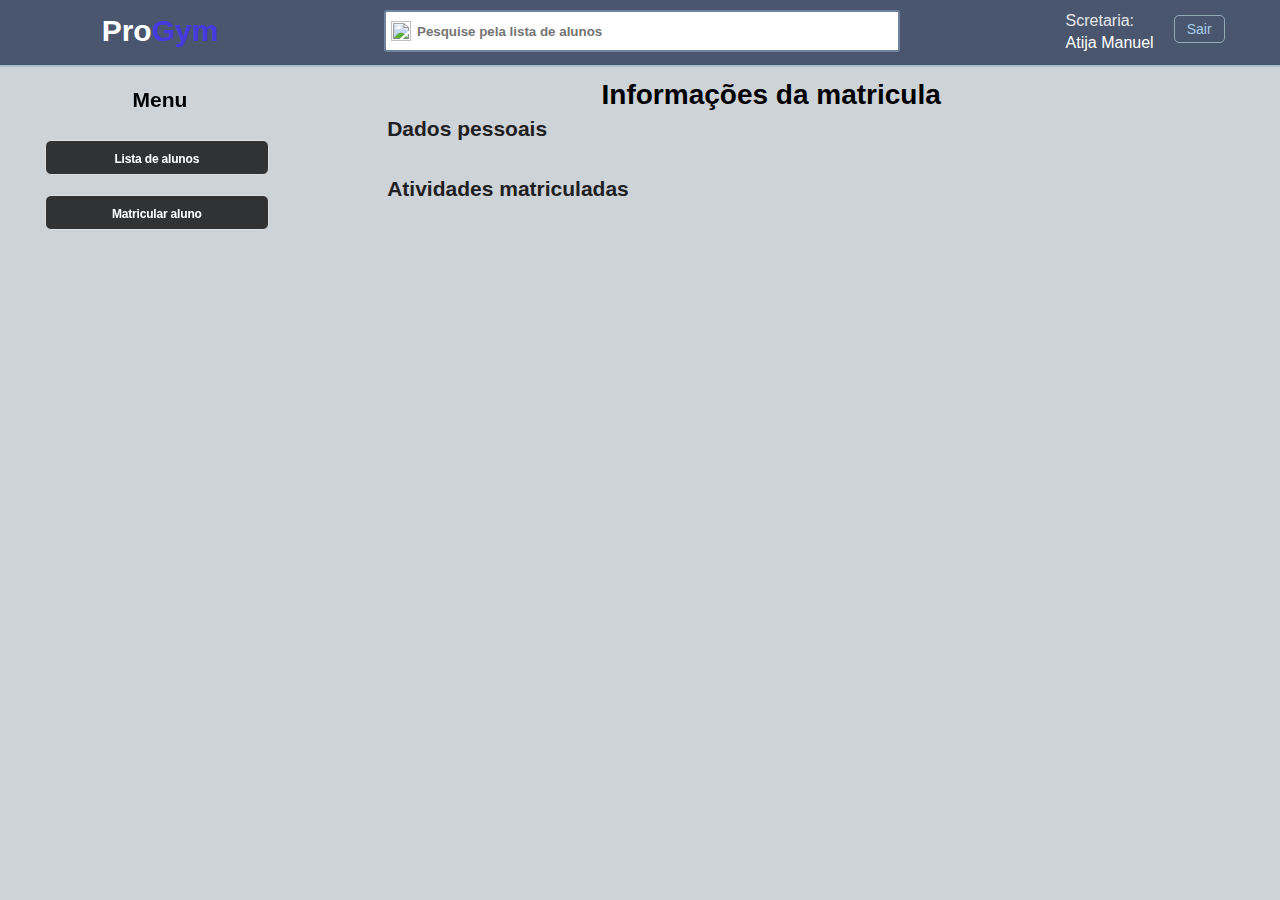
==== web/info_aluno.html @ 286eb611 "Pro Gym" ====
<!DOCTYPE html>
<html lang="pt-PT">

<head>
    <meta charset="utf-8" />
    <title>Informacoes do aluno</title>
    <link rel="stylesheet" href="./styles/secretaria.css">
    <script src="./js/jquery-3.6.0.min.js"></script>
    <script src="./js/react.development.js" crossorigin></script>
    <script src="./js/react-dom.development.js" crossorigin></script>
    <script src="./js/babel.min.js"></script>
    <script src="./js/Components.js" type="text/babel"></script>
    <script src="./js/secretaria.js"></script>
</head>

<body class="fundo-2">
    <div>
        <header id="cabecalho">
            <div class="titulo">
                <h1><span class="titulo-equerda">Pro</span><span class="titulo-direita">Gym</span></h1>
            </div>
            <div class="pesquisa">
                <form>
                    <div id="barra-pesquisa">
                        <img class="icone-pesquisa" src="./images/search.svg">
                        <input id="pesquisa" placeholder="Pesquise pela lista de alunos" />
                    </div>
                </form>
            </div>
            <div class="outros">
                <div class="utilizador">
                    <div id="tipo-utilizador">
                        <span>Scretaria: </span>
                    </div>
                    <div id="nome-utilizador">
                        <span>Atija Manuel</span>
                    </div>
                </div>
                <div id="sair">
                    <span>Sair</span>
                </div>
            </div>
        </header>
    </div>

    <main id="corpo">
        <div id="painel-esquerdo-1" class="painel-esquerdo-detalhes">
            <div class="descricao decricao-detalhes">
                <h2>Menu</h2>
            </div>

            <div class="div-botao">
                <button id="lista" class="botao-1 detalhes-botao"><span class="texto-botao">Lista de
                        alunos</span></button>
                <button id="matricula" class="botao-1 detalhes-botao"><span
                        class="texto-botao">Matricular aluno</span></button>
            </div>
        </div>
        <div id="painel-central-2" class="change-bg">
            <div class="tipo-dados">
                <div class="tema">
                    <h1><span>Informações da matricula</span></h1>
                </div>

                <div class="cima">
                    <div>
                        <h2><span>Dados pessoais</span></h2>
                    </div>
                    <div id="dados-pessoais" class="horizontal">
                       
                    </div>
                </div>

                <div class="baixo">
                    <div>
                        <h2><span>Atividades matriculadas</span></h2>
                    </div>
                    <div id="lista-matriculas">
                        
                    </div>
                </div>
            </div>
        </div>
    </main>

    <footer id="rodape">

    </footer>
</body>

</html>
---- web/styles/secretaria.css ----
* {
    margin: 0px;
    padding: 0px;
}

html {
    width: 100%;
    height: 100%;
}

body {
    width: 100%;
    height: 100%;
    font-family: PlusJakartaSans,-apple-system,BlinkMacSystemFont,Segoe UI,Roboto,Oxygen,Cantarell,Helvetica Neue,Ubuntu,sans-serif;
    font-size: 14px;
    line-height: 1.4;
}

.fundo-1 {
    background-color: #dde2e9;
    background-repeat:repeat;
    background-attachment:local;
    background-size: 100%;
    background-position: fixed;
    opacity: 0.95;
}

.fundo-2 {
    background-color: #ced3d8;
    background-repeat:repeat;
    background-attachment:local;
    background-size: 100%;
}

@font-face {
    font-family: myFirstFont;
    src: url(sansation_light.woff);
}

#group {
    width: 100%;
    height: 100%;
}

#cabecalho {
    width: 100%;
    display: inline-flex;
    padding: 10px 0px;
    background-color: #4a566d;
    position: fixed;
    border-bottom-color: #000;
    color: white;
    border-bottom: 2px solid rgb(170, 191, 209);
}

.titulo {
    font-size: 15px;
    width: 25%;
}

.titulo > h1 {
    text-align: center;
}

.pesquisa {
    width: 50%;
    display: flex;
    justify-content: space-around;
}

.pesquisa > form {
    width: 100%;
}

#pesquisa {
    width: 90%;
    height: 38px;
    font-weight: 600;
    color:rgb(83, 83, 90);
    border: none;
}

#pesquisa:focus{
    outline: none;
}

#barra-pesquisa {
    background-color: White;
    width: 80%;
    margin-left: 10%;
    display: flex;
    border: 2px solid #70849e;
    border-radius: 3px;
}

#barra-pesquisa:focus {
    border: 3 solid #4639E0;
}

.alinhadorVertical {
    margin-top: 20%;
    display: flex;
    flex-direction: column;
    justify-content: space-around;
}

.alinhadorHorizontal {
    display: flex;
    justify-content: space-around;
}

.menu {
    width: 25%;
    text-align: center;
}

.list-items {
    display: inline-flex;
    list-style: none;
}

.menu-item {
    text-decoration: none;
    margin: 10px 15px;
    font-size: 100%;
    font-weight: 500;
    font-weight: 400;
    color: rgb(46, 58, 71);
}

.menu-item:hover {
    color: rgb(67, 179, 207);
}

.icone-pesquisa {
    width: 20px;
    height: 20px;
    margin-left: 5px;
    margin-top: 9px;
    margin-right: 6px;
}

.titulo-esquerda {
    color: rgb(30, 30, 31);
}

.titulo-direita {
    color: #4639E0;
}

#painel-esquerdo {
    padding-top: 40px;
    width: 25%;
    height: 100%;
    font-display: flex;
    flex-direction: column;
    justify-content: space-between;
    position: fixed;
    margin-top: 62px;
}

#painel-esquerdo-1 {
    padding-top: 20px;
    width: 25%;
    height: 100%;
    font-display: flex;
    flex-direction: column;
    justify-content: space-between;
    position: fixed;
    margin-top: 65px;
}

.painel-esquerdo-detalhes {
    padding-top: 0px;
    padding-top: 10px;
}

#corpo {
    height:max-content;
    width: 100%;
    display: inline-flex;
}

.descricao {
    margin-left: 18px;
    height: 75%;
}


.decricao-detalhes {
    margin: 0px;
    height: 5%;
    text-align: center;
}

p {
    margin-top: 10px;
    font-size: 16px;
    width: 90%;
    word-spacing: 3px;
    line-height: 28px;
}

.detalhes-botao {
    max-width: 100%;
    font-weight: 600;
    line-height: 1;
    position: relative;
    z-index: 0;
    box-sizing: border-box;
    cursor: pointer;
    transition: background-color .1s,border ease-in-out,transform .1s,box-shadow 5ms,border-color .25s;
    vertical-align: top;
    white-space: nowrap;
    text-decoration: none;
    letter-spacing: -.015em;
    border: 1px solid;
    border-radius: 6px;
    outline: none;
    background: 0 0;
}


.botao {
    width: 70%;
    background: rgb(48, 50, 51);
    color: rgb(255, 255, 255);
    border-color: #dfdfe0;
    margin-left: 14%;
    height: 35px;
    padding: 5px;
    border: 1 solid #397ce0;
    margin-bottom: 10px;
    margin-top: 10px;
    font-size: 12px;
}

.botao-1 {
    width: 70%;
    background: rgb(48, 50, 51);
    color: rgb(255, 255, 255);
    border-color: #dfdfe0;
    margin-left: 14%;
    height: 35px;
    padding: 12px 6px;
    border: 1 solid #397ce0;
    margin-bottom: 10px;
    margin-top: 10px;
    font-size: 12px;
}

.botao:hover {
    background: rgb(118, 132, 139);
}

.botao-1:hover {
    background: rgb(154, 182, 196);
    width: 72%;
    color:#000;
    margin-left: 13%;
}

.botao-1-selected {
    background: rgb(55, 55, 85);
    width: 72%;
    color: white;
    margin-left: 13%;
}

.botao > span {
    display: inline-flex;
    align-items: center;
    justify-content: center;
    color: rgb(235, 243, 243);
}

#div-main {
    width: 100%;
    height: 100%;
}

#painel-central {
    width: 75%;
    margin-left: 25%;
    height: 100%;   
    display: inline-flex;
    margin-top: 65px;
    padding-top: 5px;
}

#painel-central-2 {
    width: 75%;
    margin-left: 25%;
    min-height:100%;
    height: max-content;   
    display: inline-flex;
    margin-top: 65px;
}

#div-login {
    margin-top: 10%;
    width: 55%; 
    height: 50%;
    margin-left: 5%;
    margin-right: 25%;
    box-shadow: 2px 2px #b2b9c7;
    background-color: #f6f8fa;
    padding: 40px;
    border-radius: 10px;
}

#div-login > h2 {
    margin-left: 10%;
    margin-bottom: 20px;
}

.form-element {
    margin-top: 10px;
    width: 80%;
    margin-left: 10%;
}

.form-element > label {
    color: rgb(50, 54, 54);
    font-weight: 600;
}


#botao-submeter:hover {
    background-color: rgb(118, 132, 139);
    border-color: rgb(118, 132, 139);
}

.form-element > .element > input {
    font-family: -apple-system,BlinkMacSystemFont,segoe ui,roboto,oxygen,cantarell,helvetica neue,ubuntu,sans-serif;
    margin-top: 8px;
    width: 100%;
    height: 33px;
    border: 2px solid #c0c6c7;
    border-radius: 4px;
    background-color: #ffffff;
    font-size: 16px;
    color: rgb(48, 49, 51);
    padding: 0px 10px;
}

.form-element > .element > input:focus {
    outline-style: dashed;
    outline:#397ce0;
    outline-color: #4639E0;
    outline-width: 10px;
}

#botao-submeter {
    margin-left: 10%;
    margin-top: 10px;
    width: 150px;
    height: 35px;
    background: rgba(48, 50, 51, 0.9);
    border-color: rgb(77, 96, 107);
    color: White;
}

.status-message {
    color:#000;
}

.active {
    margin-top: 2px;
    color: red;
}

.botao-status {
    display:flex;
    flex-direction: column;
}

.outros {
    width: 25%;
    display: inline-flex;
}

#login-status {
    text-align: center;
    font-size: 17;
}

.utilizador {
    font-size: 16px;
    margin-right: 20px;
    margin-left: 33%;
}

#submeter-matricula:hover {
    background-color: #545d64;
}

#tipo-utilizador {
    color: rgb(229, 232, 236);
}

#sair {
    margin-top: 10px;
}

#sair > span:hover{
    background-color: rgb(226, 100, 100);
}

#sair > span {
    color: #a6cdeb;
    text-decoration: none;
    padding: 5px 12px;
    border: 1px solid rgb(148, 169, 182);
    text-align: center;
    border-radius: 5px;
    cursor: pointer;
}

#painel-central-1 {
    width: 66.7%;
    min-height:100%;
    height: max-content;
    font-display: flex;
    justify-content: space-around;
}

#lista-estudantes {
    width: 50%;
}

#painel-direito {
    width: 25%;
    height: 100%;
    margin-left: 50%;
    font-display: flex;
    flex-direction: column;
    justify-content: space-between;
    position:fixed;
}

.filtros-group {
    margin-top: 20px;
    width: 70%;
    margin-left: 10%;
    display: flex;
    flex-direction: column;
    justify-content: start;
}

.lista-alunos {
    width: 100%;
    margin-bottom: 10px;
}

.lista-atricula {
    width: 100%;
}

.aluno {
    margin: 3px 0px;
    width: 95%;
    margin-left: 2.5%;
    height: 100px;
    color: black;
    background-color: rgba(251, 254, 255, 0.8);
    border-radius: 10px;
    display: inline-flex;
    border: 2px solid rgb(185, 193, 202);
}


.matricula {
    margin-top: 10px;
    width: 100%;
    color: white;
    border-radius: 10px;
    display: inline-flex;
}

.paga:hover {
    background-color: #bec2ca; 
    color: black;
    cursor: pointer;
}

.matricula-detalhes {
    padding: 10px;
}


.aluno:hover {
    width: 96%;
    margin-left: 2%;
    background-color: #c2ccd4; 
    color: black;
    cursor: pointer;
}

.imagem {
    padding: 10px;
    max-width: 120px;
    max-height: 100px;  
}

.imagem > figure > img {
    width: 100%;
    height: 100%;
    border-radius: 3px; 
}

.aluno-detalhes {
    margin-top: 20px;
    display: flex;
    flex-direction: column;
    justify-content: space-between;
    margin-bottom: 20px;
    margin-right: 20px;
}

.nome-item {
    font-weight: 600;
}

.descricao-filtro {
    width: 100%;
    text-align: center;
    padding: 20px 0px;
}

#div-filtros {
    width: 100%;
    display: flex;
    flex-direction: column;
}

.filtro {
    border-bottom: 5 solid black;
    padding: 5px 0px;
}

.linha {
    width: 80%;
    height: 0px;
    color: #3c5480;
    background-color:#d5e039;
}

.filtro > h3 {
    font-weight: 500;
}

.filtro > select {
    width: 100%;
    height: 32px;
    margin-top: 10px;
}

.tipo-dados{
    width: 80%;
    display: flex;
    flex-direction: column;
    justify-content: start;
    margin-top: 10px;
    margin-left: 7%;
}

.cima {
    width: 100%;
}

.horizontal {
    width: 100%;
    display: flex;
    margin-top: 10px;
}

.spand {
    display: flex;
    justify-content: space-between;
}

.horizontal-2 {
    margin-top: 4px;
    color:#243847;
    display: inline-flex;
    background-color: #dce1e9;
    padding: 2px 5px;
    border-radius: 4px;
    margin-top: 0px;
}

.horizontal-2  > div > span {
    width: 30px;
    height: 25px;
    margin: 0px 5px;
    border-radius: 4px;
    text-align: center;
    padding: 2px 0px;
   
}

.spand > div > button {
    width: 40px;
    height: 25px;
}

.spand > div > button:hover {
    background-color: #404449;
}

.form-esquerdo {
    width: 44%;
}

.form-direito {
    width: 45%;
}

.tema {
    width: 100%;
    text-align: center;
}

.form-dados > h2 {
    text-align: left;
}

.form-esquerdo-2 {
    width: 45%;
}

.form-centro {
    width: 10%;
    display: flex;
    flex-direction: column;
    justify-content: space-around;
}

.form-direito-2 {
    width: 45%;
}

.espaco {
    margin-bottom: 12px;
}

.espaco > h3 {
    margin-bottom: 5px;
}


.campo {
    width: 100%;
}

.campo > button {
    width: 80%;
    margin-left: 10%;
    height: 25px;
}

.campo {
    width: 100%;
}

.campo-1 > select {
    width: 100%;
    height: 100%;
    border-color: #acc0dd;
    border-radius: 5px;
}

.campo > h3 {
    font-weight: 500;
}

.campo > span {
    margin-left: 10px;
    font-style: italic;
}

.element {
    margin-bottom: 10px;
}

.campo > .element > input {
    width: 100%;
    height: 20px;
    padding: 5px;
    border-radius: 5px;
}

.foto {
    width: 100%;
    margin-left: 24%;
    height: 82%;
    border: 2px solid rgb(150, 167, 175);
    background-color: #dbdfe7;
    border-radius: 5px;
}

.foto > input {
    width: 100%;
    height: 95%;
    border-color: #000;
    margin-bottom: 0px;
    padding: 0px;
}

.foto > label {
    text-align: center;
}


input[type='file'] {
    opacity:0   
  }

.baixo {
    margin-top: 20px;
}

.baixo > div > h2 {
    color:#1f2022;
}

.baixo > button {
    width: 20%;
    margin-left: 40%;
    height: 30px;
    border-color: #aeb3bd;
    background-color: #3a3f47;
    color: white;
}

.cima > div > h2 {
    color:#1f2022;
}

.info-item {
    margin-left: 10px;
    font-style: italic;
}

.lado-esquerdo {
    width: 50%;
    display: flex;
    height: 100px;
    background-color: rgba(240, 245, 247, 0.8);
    border-bottom-left-radius: 5px;
    border-top-left-radius: 5px;
    color: black;
}

.lado-direito {
    width: 50%;
    border-bottom-right-radius: 5px;
    border-top-right-radius: 5px;
    display: flex;
    flex-direction: column;
}

.cima-1 {
    display: flex;
    border-top-right-radius: 5px;
    background-color: rgba(143, 166, 194, 0.8);
    height: 100px;
    color: black;
}

.baixo-1 {
    display: flex;
    justify-content: end;
    background-color: #bdbfc2;
    border-bottom-right-radius: 5px;
    border-bottom-left-radius: 5px;
    color: black;
}

.baixo-1:hover {
    background-color: #5c7183; 
    cursor: pointer;
}

.group-line {
    width: 80%;
    display: flex;
}

.info-botao {
    height: 100%;
    width: 20%;
    border-bottom-right-radius: 5px;
    border-top-right-radius: 5px;
}

.info-botao > button {
    height: 100%;
    width: 100%;
    background-color: #617be4;
    border-color: #617be4;
    font-weight: 600;
    opacity: 0.8;
    color: white;
    border-bottom-right-radius: 5px;
    border-top-right-radius: 5px;
}

.dinheiro {
    margin-left: 10px;
    padding-top: 5px;
    margin-right: 2%;
    padding-right: 10px;
    border-right: 2px solid rgb(142, 142, 150);
}

.valor {
    font-style:normal;
}

.foto-1  {
    width: 100%;
    height: 80%;
    margin-left: 25%;
    display: flex;
    justify-content: space-around;
    background-color: rgb(185, 198, 199);
    padding: 10px 0px;
    border-radius: 5px;
    border: 2px solid rgb(161, 171, 184);
}

.foto-1 > div {
    width: 48%;
    height: 100%;
}

.foto-1 > div > img {
    width: 100%;
    height: 100%;
    border-radius: 5px;
}

.total {
    width: 100%;
    margin: 15px;
    display: flex;
    justify-content: space-around;
}

.pagar-tudo {
    width: 100%;
}

.pagar {
    margin-top: 20px;
    width: 100%;
    padding: 10px;
    margin-bottom: 20px;
    background-color:#1f2022;
    color: white;
}

.horizon {
    width: 100%;
    display: inline-flex;
    justify-content: center;
}

.horizon > div > button {
    width: 120px;
    height: 35px;
    margin: 10px;
    background-color: #2e3133;
    color: white;
}

.super {
    margin-top: 5%;
}

.montante {
    margin-top: 5%;
}

#voltar {
    background-color: #586188;
}
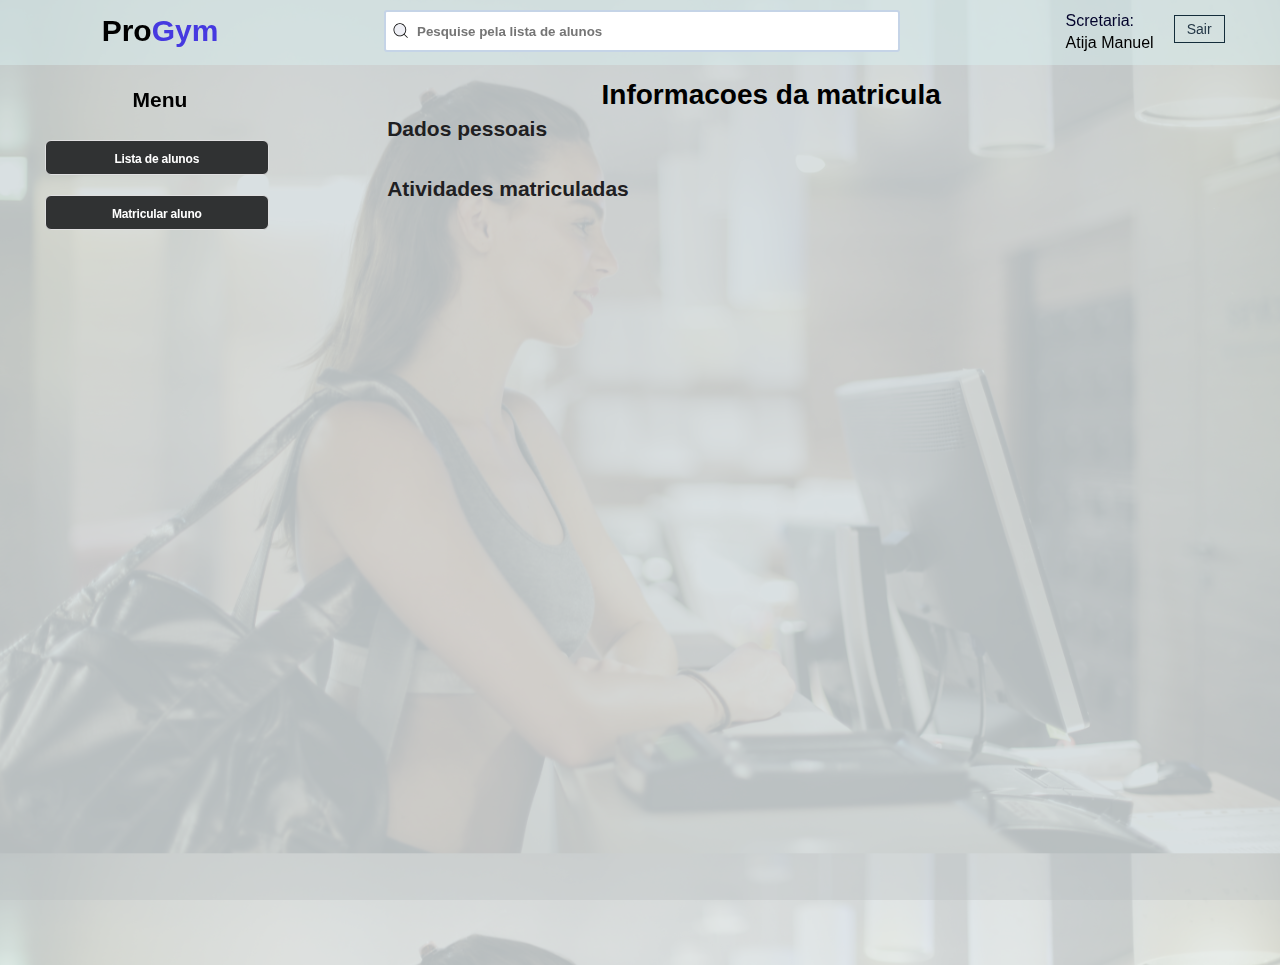
==== commit 73e606b8: "Pro Gym v1" ====
--- a/web/info_aluno.html
+++ b/web/info_aluno.html
@@ -37,7 +37,7 @@
                     </div>
                 </div>
                 <div id="sair">
-                    <span>Sair</span>
+                    <a href="index.html">Sair</a>
                 </div>
             </div>
         </header>
@@ -59,7 +59,7 @@
         <div id="painel-central-2" class="change-bg">
             <div class="tipo-dados">
                 <div class="tema">
-                    <h1><span>Informações da matricula</span></h1>
+                    <h1><span>Informacoes da matricula</span></h1>
                 </div>
 
                 <div class="cima">
--- a/web/styles/secretaria.css
+++ b/web/styles/secretaria.css
@@ -17,7 +17,7 @@
 }
 
 .fundo-1 {
-    background-color: #dde2e9;
+    background-image: url('../images/pexels-pixabay-414029 (1).jpg');
     background-repeat:repeat;
     background-attachment:local;
     background-size: 100%;
@@ -26,7 +26,7 @@
 }
 
 .fundo-2 {
-    background-color: #ced3d8;
+    background-image: url('../images/pexels-andrea-piacquadio-3757941.jpg');
     background-repeat:repeat;
     background-attachment:local;
     background-size: 100%;
@@ -44,13 +44,12 @@
 
 #cabecalho {
     width: 100%;
+    background-color: rgba(221, 236, 237, 0.9);
     display: inline-flex;
     padding: 10px 0px;
-    background-color: #4a566d;
     position: fixed;
     border-bottom-color: #000;
-    color: white;
-    border-bottom: 2px solid rgb(170, 191, 209);
+    border-bottom-width: 23x;
 }
 
 .titulo {
@@ -89,24 +88,12 @@
     width: 80%;
     margin-left: 10%;
     display: flex;
-    border: 2px solid #70849e;
+    border: 2px solid #c5d4e7;
     border-radius: 3px;
 }
 
 #barra-pesquisa:focus {
     border: 3 solid #4639E0;
-}
-
-.alinhadorVertical {
-    margin-top: 20%;
-    display: flex;
-    flex-direction: column;
-    justify-content: space-around;
-}
-
-.alinhadorHorizontal {
-    display: flex;
-    justify-content: space-around;
 }
 
 .menu {
@@ -150,6 +137,7 @@
 
 #painel-esquerdo {
     padding-top: 40px;
+    background-color: rgba(227, 235, 238, 0.8);
     width: 25%;
     height: 100%;
     font-display: flex;
@@ -161,6 +149,7 @@
 
 #painel-esquerdo-1 {
     padding-top: 20px;
+    background-color: rgba(227, 235, 238, 0.8);
     width: 25%;
     height: 100%;
     font-display: flex;
@@ -176,9 +165,10 @@
 }
 
 #corpo {
-    height:max-content;
-    width: 100%;
-    display: inline-flex;
+    height: 100%;
+    width: 100%;
+    display: inline-flex;
+    background-color: rgba(0, 0, 0, 0.3);
 }
 
 .descricao {
@@ -285,7 +275,6 @@
     height: 100%;   
     display: inline-flex;
     margin-top: 65px;
-    padding-top: 5px;
 }
 
 #painel-central-2 {
@@ -298,15 +287,15 @@
 }
 
 #div-login {
-    margin-top: 10%;
-    width: 55%; 
-    height: 50%;
-    margin-left: 5%;
+    margin-top: 14%;
+    width: 40%;
+    height: 45%;
+    margin-left: 30%;
     margin-right: 25%;
-    box-shadow: 2px 2px #b2b9c7;
-    background-color: #f6f8fa;
+    box-shadow: 2px 2px #dbebec;
     padding: 40px;
-    border-radius: 10px;
+    background-color: rgb(221, 233, 233);
+    border-radius: 5px;
 }
 
 #div-login > h2 {
@@ -396,25 +385,23 @@
 }
 
 #tipo-utilizador {
-    color: rgb(229, 232, 236);
+    color: rgb(2, 2, 43);
 }
 
 #sair {
     margin-top: 10px;
 }
 
-#sair > span:hover{
-    background-color: rgb(226, 100, 100);
-}
-
-#sair > span {
-    color: #a6cdeb;
+#sair > a:hover{
+    background-color: rgb(245, 4, 4);
+}
+
+#sair > a {
+    color: #243847;
     text-decoration: none;
     padding: 5px 12px;
-    border: 1px solid rgb(148, 169, 182);
+    border: 1px solid rgb(20, 45, 59);
     text-align: center;
-    border-radius: 5px;
-    cursor: pointer;
 }
 
 #painel-central-1 {
@@ -423,6 +410,7 @@
     height: max-content;
     font-display: flex;
     justify-content: space-around;
+    background-color: rgba(227, 235, 238, 0.8);
 }
 
 #lista-estudantes {
@@ -430,12 +418,12 @@
 }
 
 #painel-direito {
+    background-color: rgba(227, 235, 238, 0.8);
     width: 25%;
     height: 100%;
     margin-left: 50%;
     font-display: flex;
     flex-direction: column;
-    justify-content: space-between;
     position:fixed;
 }
 
@@ -462,11 +450,10 @@
     width: 95%;
     margin-left: 2.5%;
     height: 100px;
-    color: black;
-    background-color: rgba(251, 254, 255, 0.8);
+    color: white;
+    background-color: #232135;
     border-radius: 10px;
     display: inline-flex;
-    border: 2px solid rgb(185, 193, 202);
 }
 
 
@@ -479,7 +466,7 @@
 }
 
 .paga:hover {
-    background-color: #bec2ca; 
+    background-color: #aeb3bd; 
     color: black;
     cursor: pointer;
 }
@@ -492,7 +479,7 @@
 .aluno:hover {
     width: 96%;
     margin-left: 2%;
-    background-color: #c2ccd4; 
+    background-color: #aeb3bd; 
     color: black;
     cursor: pointer;
 }
@@ -554,6 +541,11 @@
     width: 100%;
     height: 32px;
     margin-top: 10px;
+}
+
+.change-bg {
+    background-color: rgba(227, 235, 238, 0.8);
+    
 }
 
 .tipo-dados{
@@ -747,10 +739,9 @@
     width: 50%;
     display: flex;
     height: 100px;
-    background-color: rgba(240, 245, 247, 0.8);
+    background-color: rgba(47, 52, 54, 0.8);
     border-bottom-left-radius: 5px;
     border-top-left-radius: 5px;
-    color: black;
 }
 
 .lado-direito {
@@ -764,18 +755,16 @@
 .cima-1 {
     display: flex;
     border-top-right-radius: 5px;
-    background-color: rgba(143, 166, 194, 0.8);
+    background-color: rgba(49, 68, 121, 0.8);
     height: 100px;
-    color: black;
 }
 
 .baixo-1 {
     display: flex;
     justify-content: end;
-    background-color: #bdbfc2;
+    background-color: #434a50;
     border-bottom-right-radius: 5px;
     border-bottom-left-radius: 5px;
-    color: black;
 }
 
 .baixo-1:hover {
@@ -825,7 +814,7 @@
     margin-left: 25%;
     display: flex;
     justify-content: space-around;
-    background-color: rgb(185, 198, 199);
+    background-color: rgb(209, 209, 209);
     padding: 10px 0px;
     border-radius: 5px;
     border: 2px solid rgb(161, 171, 184);
@@ -886,5 +875,4 @@
 
 #voltar {
     background-color: #586188;
-}
-
+}